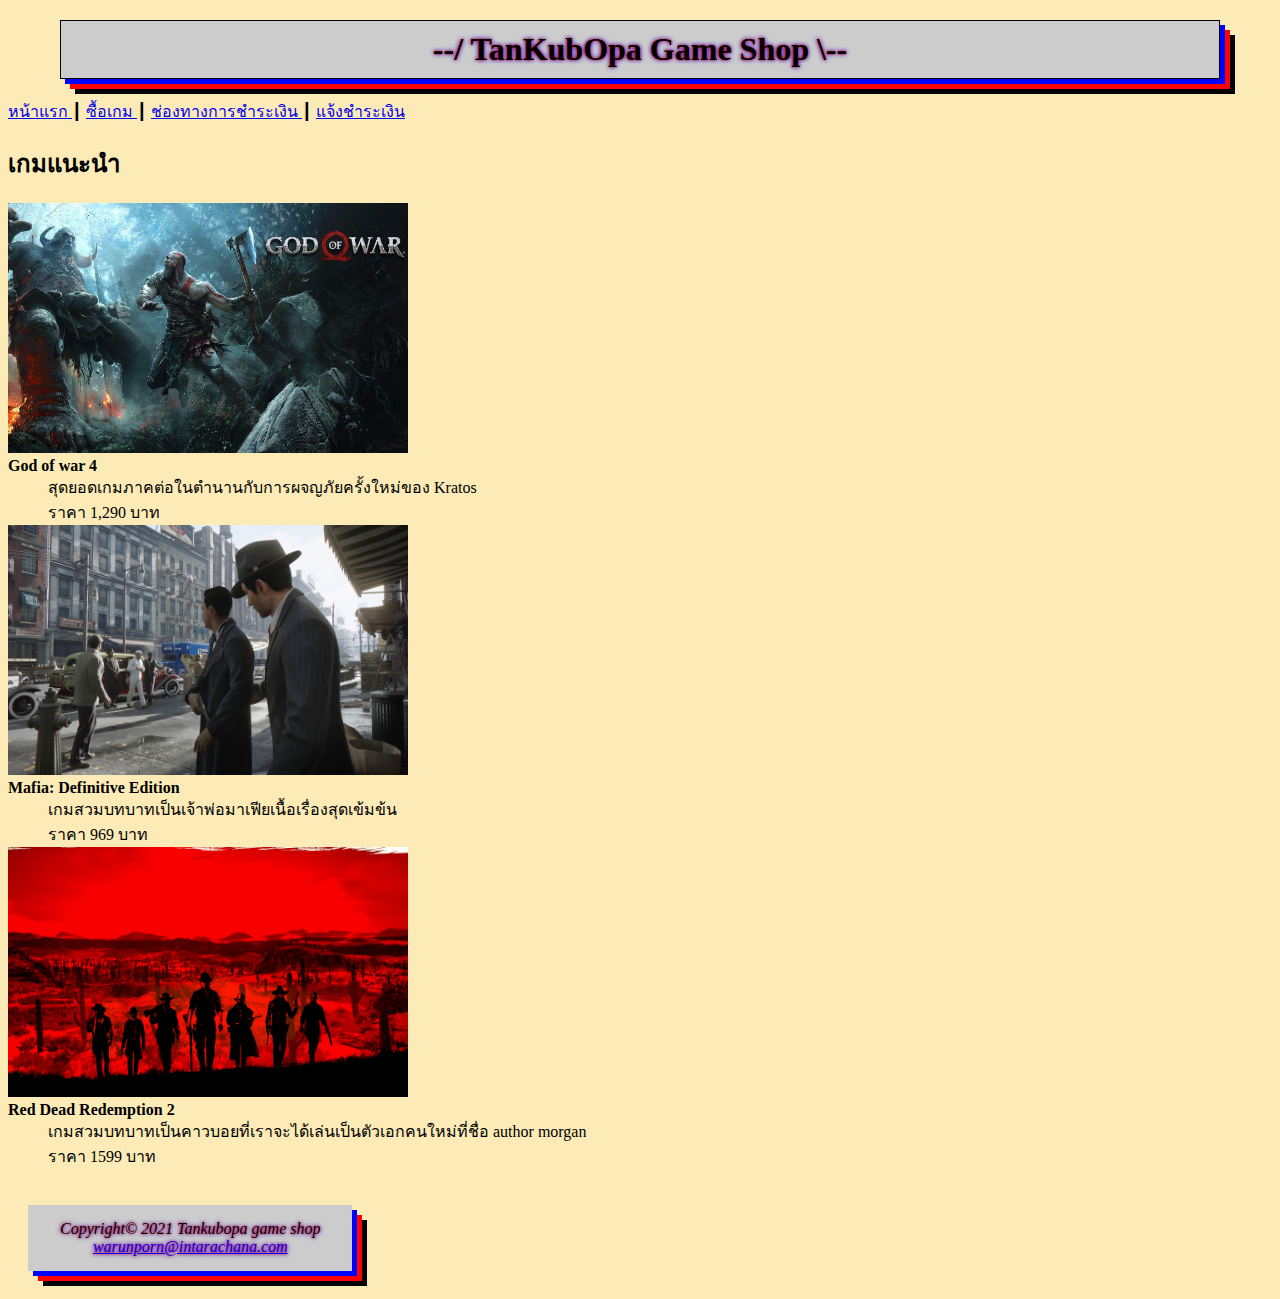
==== menu.html @ 258eb52e "Initial commit" ====
<!DOCTYPE html>
<html>
  <head>
    <meta charset="utf-8">
    <meta name="viewport" content="width=device-width">
    <title>replit</title>
    <link href="style.css" rel="stylesheet" type="text/css" />
  </head>
  <body >
    <h1 id = "colorfullmain">--/ TanKubOpa Game Shop \--</h1>
    <nav>
      <a href="index.html">หน้าแรก </a>┃
      <a href="menu.html">ซื้อเกม </a>┃ 
      <a href="menu.html">ช่องทางการชำระเงิน </a>┃ 
      <a href="menu.html">แจ้งชำระเงิน</a>
    </nav>
    <h2>เกมแนะนำ</h2>
    <dl>
      <img src="godjy.jpg" alt="god of war" style="width:400px;height:250px;">
      <b><dt>God of war 4</dt></b>
        <dd>สุดยอดเกมภาคต่อในตำนานกับการผจญภัยครั้งใหม่ของ Kratos <br>ราคา 1,290 บาท</dd>
      <img src="mafia.jpg" alt="mafia" style="width:400px;height:250px;">
      <b><dt>Mafia: Definitive Edition</dt></b>
        <dd>เกมสวมบทบาทเป็นเจ้าพ่อมาเฟียเนื้อเรื่องสุดเข้มข้น <br>ราคา 969 บาท</dd>
      <img src="reddead.jpg" alt="reddead" style="width:400px;height:250px;">
      <b><dt>Red Dead Redemption 2</dt></b>
        <dd>เกมสวมบทบาทเป็นคาวบอยที่เราจะได้เล่นเป็นตัวเอกคนใหม่ที่ชื่อ author morgan<br>ราคา 1599 บาท</dd>
    </dl>
    <footer>
      <small id="lastword">
        <i>Copyright&copy 2021 Tankubopa game shop</i><br>
        <i>
          <a href="menu.html">warunporn@intarachana.com </a>
        </i>
      </small>
    </footer>
    
    <script src="script.js"></script>
  </body>
</html>
---- style.css ----
body {
  background-color: #FCEBB6
}
#colorfullmain {
  border: 1px solid;
  padding: 10px;
  box-shadow: 5px 5px blue, 10px 10px red, 15px 15px black;
  margin: 20px;
  text-shadow: 0 0 3px #FF0000, 0 0 5px #0000FF ;
  background-color: #cccccc ;
  text-align: center ;
  width: 90% ;
  margin-left: auto ;
  margin-right: auto ; 
}
#lastword {
  border: 1px solid;
  padding: 10px;
  box-shadow: 5px 5px blue, 10px 10px red, 15px 15px black;
  margin: 20px;
  text-shadow: 0 0 3px #FF0000, 0 0 5px #0000FF ;
  background-color: #cccccc ;
  border: none;
  color: black;
  padding: 15px 32px;
  text-align: center;
  text-decoration: none;
  display: inline-block;
  font-size: 16px;
}
  
  
}
#menuchoice {

}
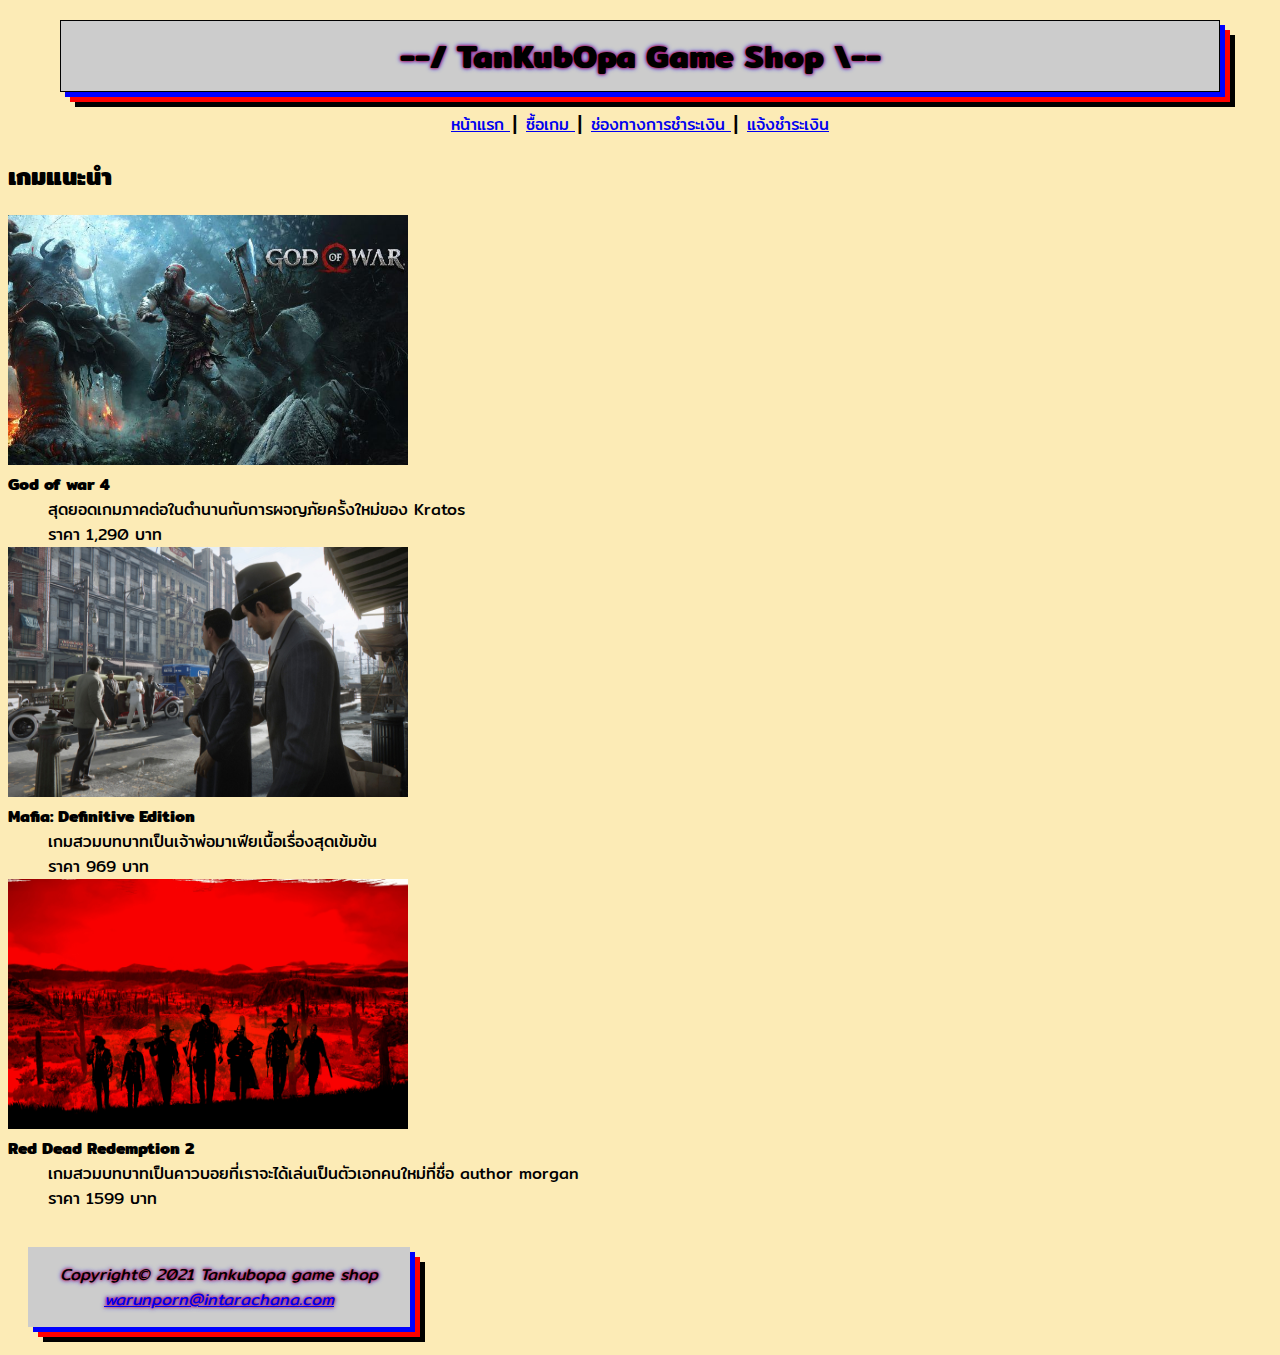
==== commit 43f8d04c: "ทำให้ตัวเลือกอยู่กลาง เปลี่ยนฟอน" ====
--- a/menu.html
+++ b/menu.html
@@ -1,6 +1,9 @@
 <!DOCTYPE html>
 <html>
   <head>
+    <link rel="preconnect" href="https://fonts.googleapis.com">
+    <link rel="preconnect" href="https://fonts.gstatic.com" crossorigin>
+    <link href="https://fonts.googleapis.com/css2?family=Mitr&display=swap" rel="stylesheet">
     <meta charset="utf-8">
     <meta name="viewport" content="width=device-width">
     <title>replit</title>
@@ -8,7 +11,7 @@
   </head>
   <body >
     <h1 id = "colorfullmain">--/ TanKubOpa Game Shop \--</h1>
-    <nav>
+    <nav id = "menuchoice">
       <a href="index.html">หน้าแรก </a>┃
       <a href="menu.html">ซื้อเกม </a>┃ 
       <a href="menu.html">ช่องทางการชำระเงิน </a>┃ 
--- a/style.css
+++ b/style.css
@@ -1,5 +1,6 @@
 body {
-  background-color: #FCEBB6
+  background-color: #FCEBB6 ;
+  font-family: 'Mitr', sans-serif;
 }
 #colorfullmain {
   border: 1px solid;
@@ -29,8 +30,9 @@
   font-size: 16px;
 }
   
-  
-}
 #menuchoice {
-
+  text-align: center ;
+  width: 90% ;
+  margin-left: auto ;
+  margin-right: auto ;
 }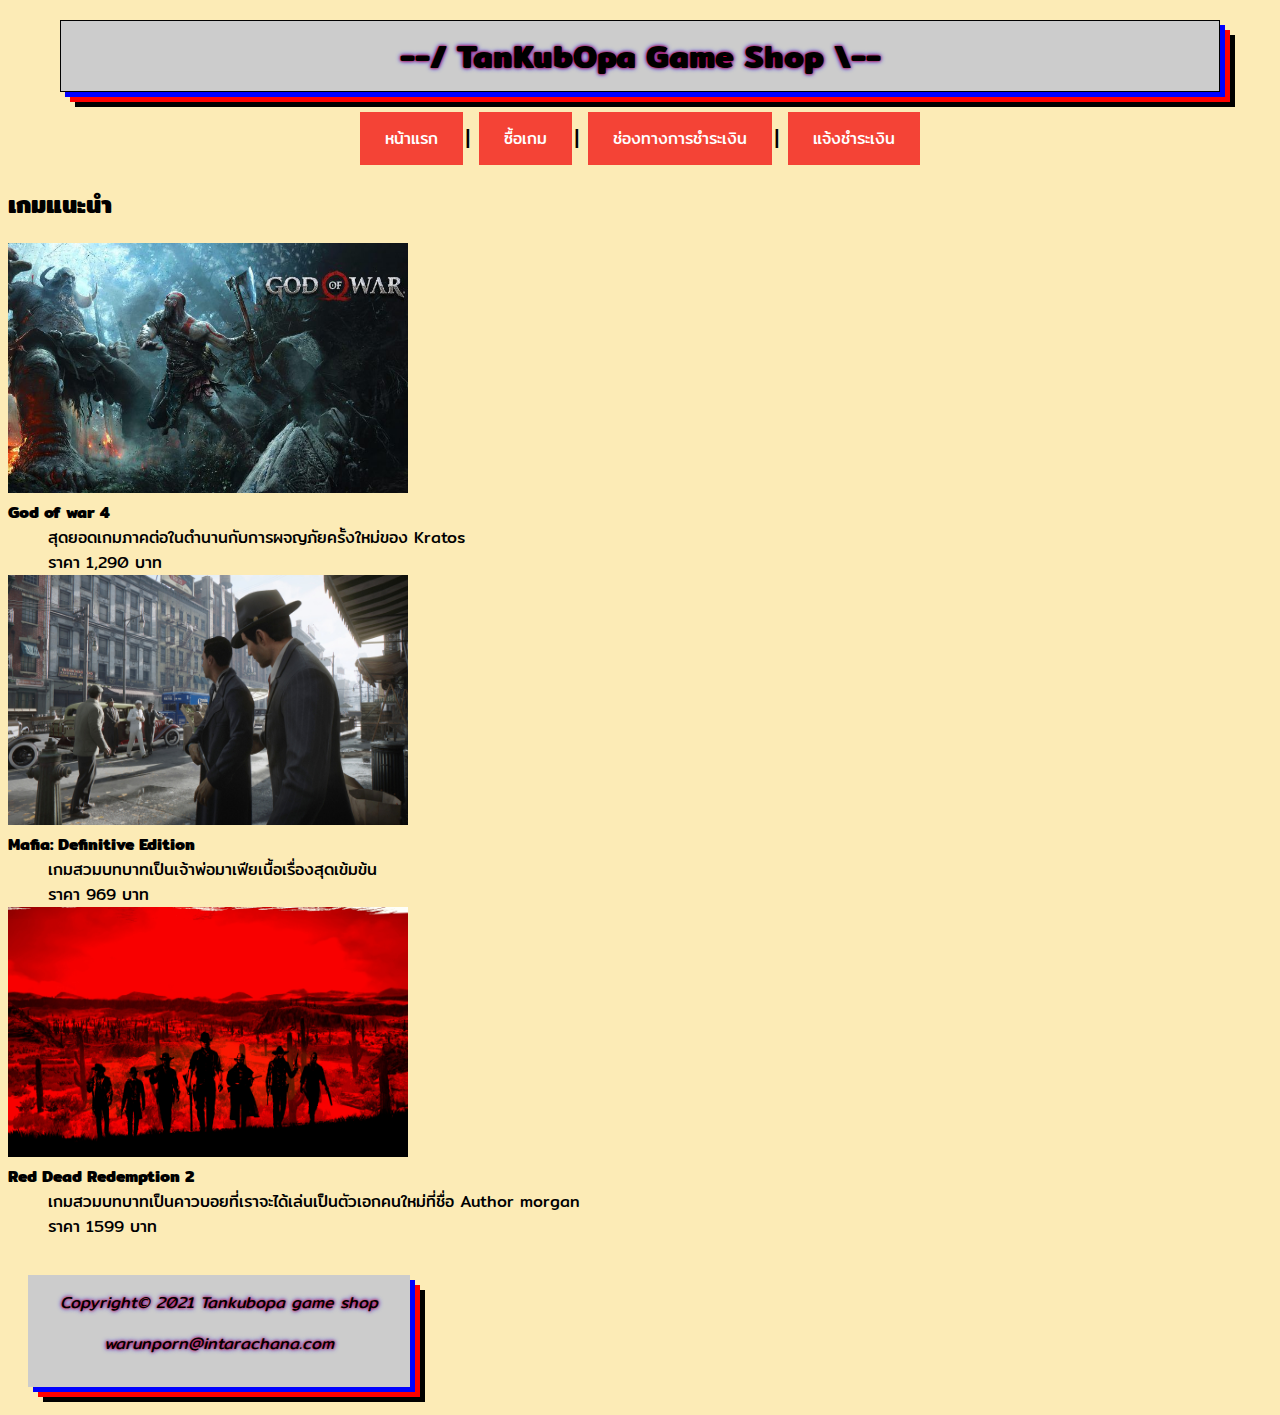
==== commit 76de49f7: "เพิ่มการทำปุ่ม" ====
--- a/menu.html
+++ b/menu.html
@@ -27,13 +27,13 @@
         <dd>เกมสวมบทบาทเป็นเจ้าพ่อมาเฟียเนื้อเรื่องสุดเข้มข้น <br>ราคา 969 บาท</dd>
       <img src="reddead.jpg" alt="reddead" style="width:400px;height:250px;">
       <b><dt>Red Dead Redemption 2</dt></b>
-        <dd>เกมสวมบทบาทเป็นคาวบอยที่เราจะได้เล่นเป็นตัวเอกคนใหม่ที่ชื่อ author morgan<br>ราคา 1599 บาท</dd>
+        <dd>เกมสวมบทบาทเป็นคาวบอยที่เราจะได้เล่นเป็นตัวเอกคนใหม่ที่ชื่อ Author morgan<br>ราคา 1599 บาท</dd>
     </dl>
     <footer>
       <small id="lastword">
         <i>Copyright&copy 2021 Tankubopa game shop</i><br>
         <i>
-          <a href="menu.html">warunporn@intarachana.com </a>
+          <p href="menu.html">warunporn@intarachana.com </p>
         </i>
       </small>
     </footer>
--- a/style.css
+++ b/style.css
@@ -35,4 +35,15 @@
   width: 90% ;
   margin-left: auto ;
   margin-right: auto ;
-}+}
+a {
+  color: white ;
+  background-color: #f44336;
+  padding: 14px 25px;
+  text-align: center;
+  text-decoration: none;
+  display: inline-block;
+}
+a:hover {
+  color: black;
+}
